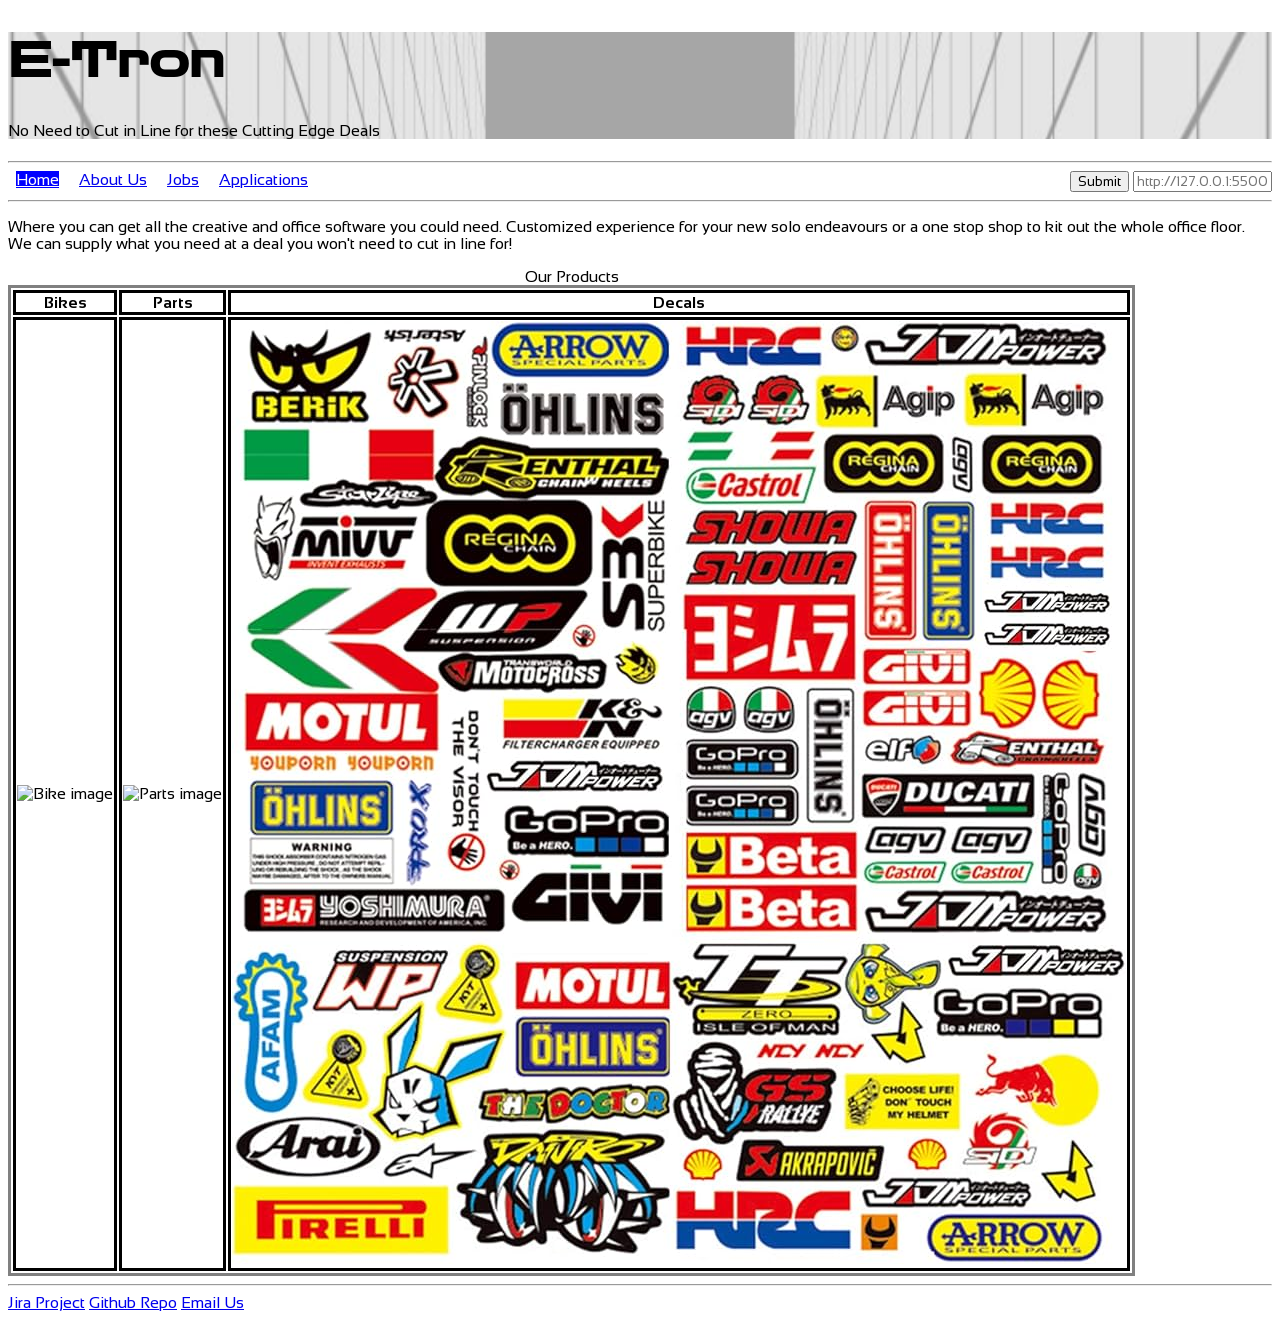
==== index.html @ e958cd33 "finished minimum html for index.html" ====
<!DOCTYPE html>
<html lang="en">
  <head>
    <meta charset="utf-8">
    <meta name="description" content= TODO >
    <meta name="keywords" content= TODO >
    <meta name="author" content= TODO >
    <meta name="viewport" content="width=device-width, initial-scale=1.0">
    <title>Home</title>

    <style>
      table, th, td {
        border-style: solid;
        border-width: 2;
      }
    </style>

    <link rel="stylesheet" href="styles/styles.css">
  </head>

  <body>
    
    <!--Company logo, name, slogan, description, and image-->
    <header style="background-image: url(images/VaporwaveBackground.jpg); background-repeat: no-repeat; background-size: cover;">

      <h1>E-Tron</h1>

      <h4>
        No Need to Cut in Line for these Cutting Edge Deals
      </h4>

    </header>

    <hr>
    <!--Common navigation menu used across all pages-->
    <nav>

      <!--common nav bar to be placed in each .html file and the id="current_page_nav" to be put on the active page for styles in styles.css-->
      <div class="nav_left">
        <a href="index.html" target="_self" id="current_page_nav">Home</a>
        <a href="about.html" target="_self">About Us</a>
        <a href="jobs.html" target="_self">Jobs</a>
        <a href="apply.html" target="_self">Applications</a>
      </div>

      <form action="https://mercury.swin.edu.au/it000000/formtest.php" method="post" >
        <input type="submit" name="search" id="submit">
        <input type="url" placeholder="http://127.0.0.1:5500/index.html">
      </form>

    </nav>

    <hr>

    <!--At least one table using cell merging and a search box with a button-->
    <main>

      <p id="description">
        Where you can get all the creative and office software you could need. Customized experience for your new solo endeavours or a one stop shop to kit out the whole office floor. We can supply what you need at a deal you won't need to cut in line for!
      </p>

      <table>
        <caption>Our Products</caption>
        <tr>
          <th>Bikes</th>
          <th colspan="2">Parts</th>
          <th>Decals</th>
        </tr>
        <tr>
          <td><img src="images/bike.jpg" alt="Bike image"></td>
          <td colspan="2"><img src="images/parts.jpg" alt="Parts image"></td>
          <td><img src="images/Decals.jpg" alt="Decal image"></td>
        </tr>
      </table>

    </main>

    <hr>

    <!--Jira, Github, fake Email links-->
    <footer>

      <a href="https://harrietsb.atlassian.net/jira/software/projects/COEP1/boards/34" target="_self">Jira Project</a>
      <a href="https://github.com/pave-unpaved/COS10026-Web-project-part-1" target="_self">Github Repo</a>
      <a href="mailto:info@etron.com" target="_self">Email Us</a>

    </footer>

  </body>
</html>
---- styles/styles.css ----
/*

filename: styles.css

author: 

created: 27/03/2026

Last modified: 31/03/2026

description: Co.Org.E Global stylesheet

*/

/* GFonts import for that awesome branding 
   I could have also done this in the HTML header but that's much less portable */
@import url('https://fonts.googleapis.com/css2?family=Sansation:ital,wght@0,400;0,700;1,300;1,400;1,700&family=Zen+Dots&display=swap');


h1 {
  font-family: "Zen Dots", sans-serif;
  font-weight: 700;
  font-style: normal;
  font-size: 300%;
}

h2, th, strong {
  font-family: "Sansation", sans-serif;
  font-weight: 700;
  font-style: normal;
}

h3, h4 {
  font-family: "Sansation", sans-serif;
  font-weight: 400;
  font-style: normal;
}

* {
  font-family: "Sansation", sans-serif;
  font-weight: 400;
}

nav {
  display: flex;
  flex-flow: row wrap;
  justify-content: flex-start;

 .nav_left {
    margin-right: 2em;

    a {
      margin-left: 0.5em;
      margin-right: 0.5em;
    }
  } 
  form {
    margin-left: auto;
    
    input [type=url] {
      min-width: 40em;
      max-width: 100%;
    }
  }
}

.todo {
  background-color: red;
  color: white;
}

#current_page_nav {
  background-color: blue;
  color: white;
}

about_html
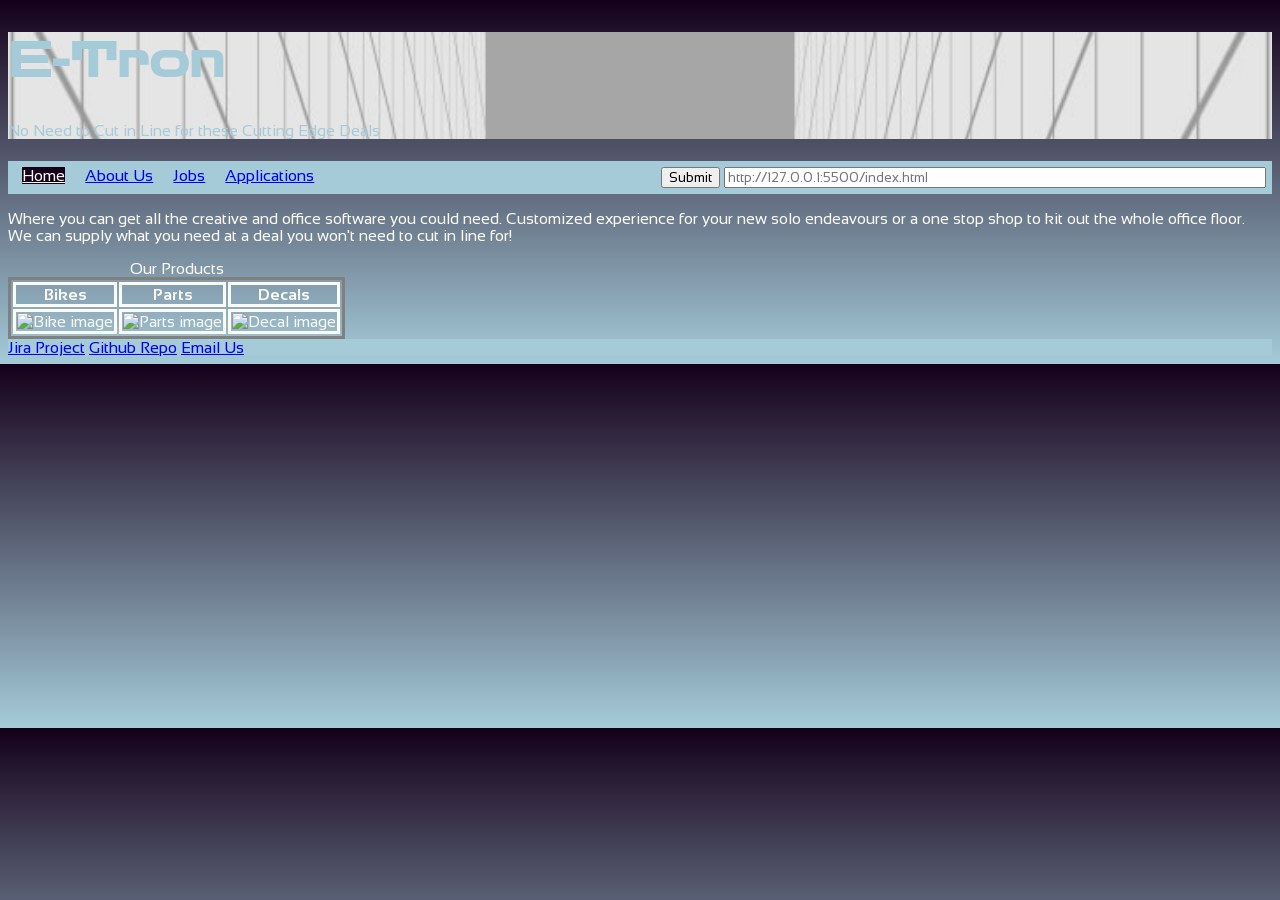
==== commit 336b69ab: "added background and text styling" ====
--- a/index.html
+++ b/index.html
@@ -30,8 +30,6 @@
       </h4>
 
     </header>
-
-    <hr>
     <!--Common navigation menu used across all pages-->
     <nav>
 
@@ -50,8 +48,6 @@
 
     </nav>
 
-    <hr>
-
     <!--At least one table using cell merging and a search box with a button-->
     <main>
 
@@ -69,13 +65,11 @@
         <tr>
           <td><img src="images/bike.jpg" alt="Bike image"></td>
           <td colspan="2"><img src="images/parts.jpg" alt="Parts image"></td>
-          <td><img src="images/Decals.jpg" alt="Decal image"></td>
+          <td><img src="images/decals.jpg" alt="Decal image"></td>
         </tr>
       </table>
 
     </main>
-
-    <hr>
 
     <!--Jira, Github, fake Email links-->
     <footer>
--- a/styles/styles.css
+++ b/styles/styles.css
@@ -11,67 +11,110 @@
 description: Co.Org.E Global stylesheet
 
 */
-
 /* GFonts import for that awesome branding 
    I could have also done this in the HTML header but that's much less portable */
 @import url('https://fonts.googleapis.com/css2?family=Sansation:ital,wght@0,400;0,700;1,300;1,400;1,700&family=Zen+Dots&display=swap');
 
+:root {
+  --text: #fbfbf4;
+  --background: #15001a;
+  --textlight: #f5e3d6;
+  --accent: #a5cbd9;
+}
 
+
+/* Changing text */
+h1, h2, h3, h4, h5, h6 {
+  color: var(--accent);
+}
+body {
+  color: var(--text);
+  background: linear-gradient(var(--background), var(--accent));
+} 
 h1 {
   font-family: "Zen Dots", sans-serif;
   font-weight: 700;
   font-style: normal;
   font-size: 300%;
 }
-
 h2, th, strong {
   font-family: "Sansation", sans-serif;
   font-weight: 700;
   font-style: normal;
 }
-
 h3, h4 {
   font-family: "Sansation", sans-serif;
   font-weight: 400;
   font-style: normal;
 }
-
 * {
   font-family: "Sansation", sans-serif;
   font-weight: 400;
 }
 
+
+
+/* Nav cluster styling using flex */
 nav {
+  background-color: var(--accent);
+  color: var(--background);
   display: flex;
   flex-flow: row wrap;
   justify-content: flex-start;
+  padding: .5%;
 
  .nav_left {
     margin-right: 2em;
 
     a {
-      margin-left: 0.5em;
-      margin-right: 0.5em;
+      margin: 0.5em;
     }
   } 
+
   form {
     margin-left: auto;
+    justify-content: flex-end;
     
-    input [type=url] {
+    input[type=url] {
       min-width: 40em;
-      max-width: 100%;
     }
+  }
+
+  #current_page_nav {
+    background-color: var(--background);
+    color: var(--text);
   }
 }
 
+
+footer {
+  background-color: var(--accent);
+  color: var(--text);
+}
+
+table {
+  max-width: 100%;
+}
+
+
+
+/* Fix the way that firefox renders all the input boxes about 50% larger than chrome */
+@-moz-document url-prefix() {
+  input {
+    /* Don't ask me where i got that number from, it looks about right to me */
+    max-width: 38.5%;
+  }
+} 
+
+
+/* Common TODO class */
 .todo {
   background-color: red;
   color: white;
 }
 
-#current_page_nav {
-  background-color: blue;
-  color: white;
-}
 
-about_html
+/* about.html */
+.box {
+  border-top: 5px solid grey;
+}
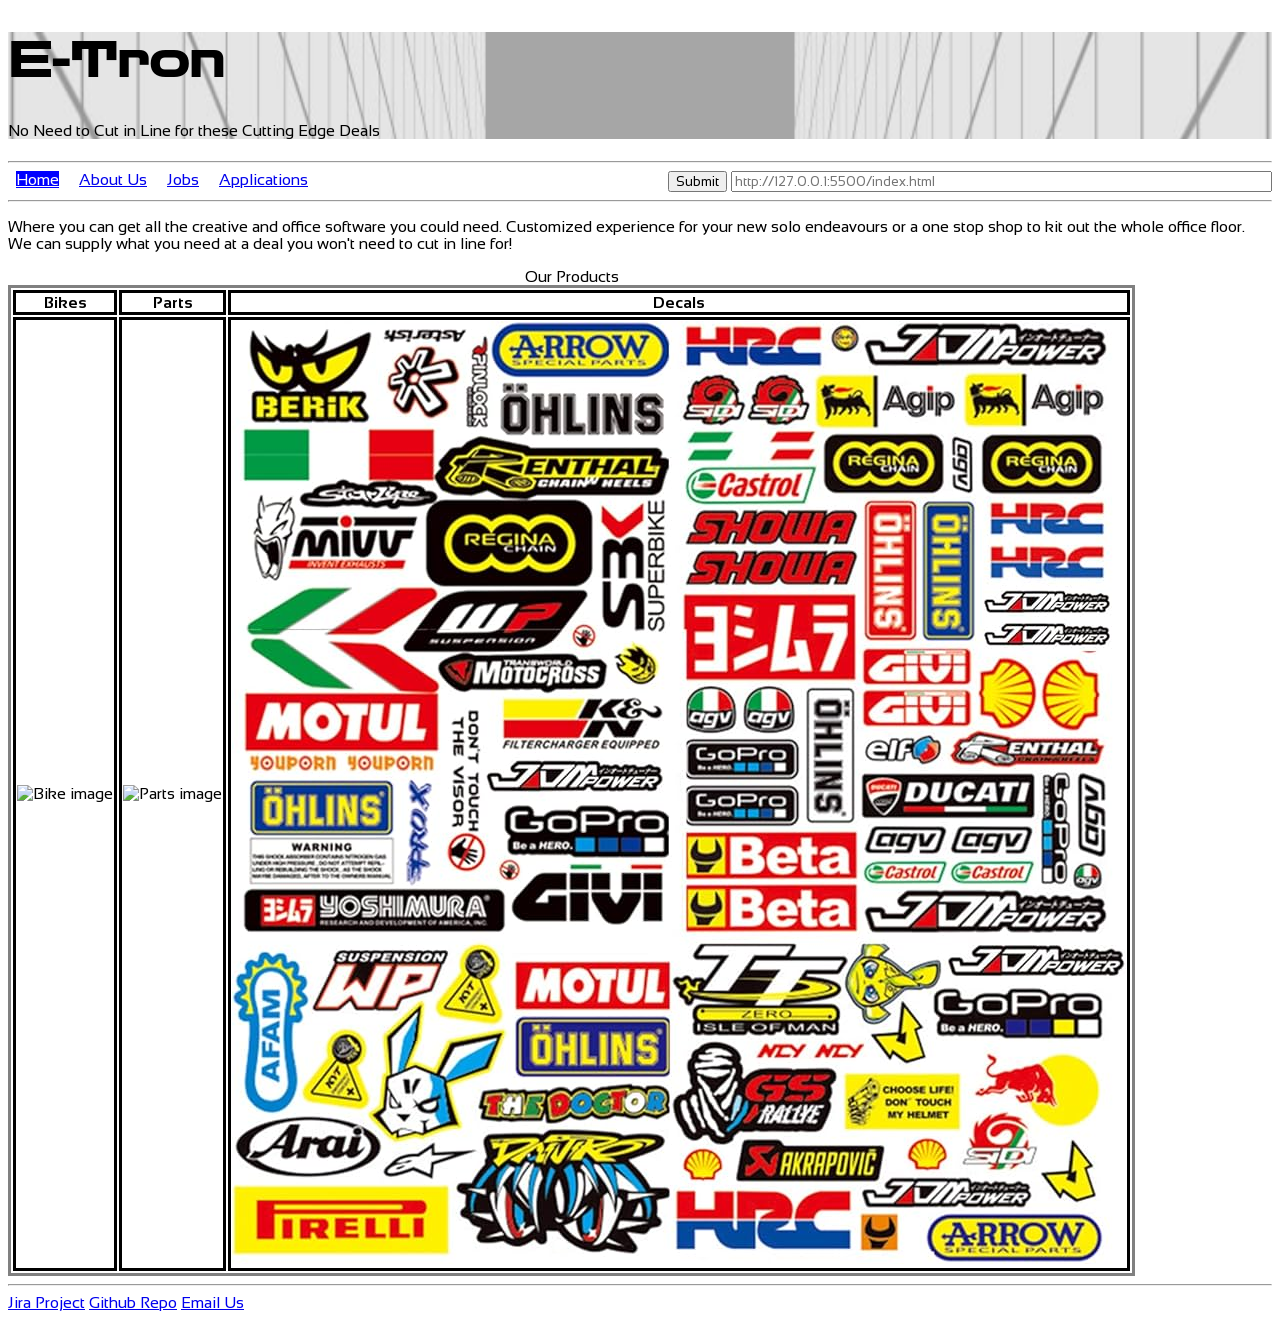
==== commit 3aaa58c3: "Merge branch 'main' of https://github.com/pave-unpaved/COS10026-Web-project-part-1" ====
--- a/index.html
+++ b/index.html
@@ -30,6 +30,8 @@
       </h4>
 
     </header>
+
+    <hr>
     <!--Common navigation menu used across all pages-->
     <nav>
 
@@ -48,6 +50,8 @@
 
     </nav>
 
+    <hr>
+
     <!--At least one table using cell merging and a search box with a button-->
     <main>
 
@@ -65,11 +69,13 @@
         <tr>
           <td><img src="images/bike.jpg" alt="Bike image"></td>
           <td colspan="2"><img src="images/parts.jpg" alt="Parts image"></td>
-          <td><img src="images/decals.jpg" alt="Decal image"></td>
+          <td><img src="images/Decals.jpg" alt="Decal image"></td>
         </tr>
       </table>
 
     </main>
+
+    <hr>
 
     <!--Jira, Github, fake Email links-->
     <footer>
--- a/styles/styles.css
+++ b/styles/styles.css
@@ -11,26 +11,10 @@
 description: Co.Org.E Global stylesheet
 
 */
+
 /* GFonts import for that awesome branding 
    I could have also done this in the HTML header but that's much less portable */
 @import url('https://fonts.googleapis.com/css2?family=Sansation:ital,wght@0,400;0,700;1,300;1,400;1,700&family=Zen+Dots&display=swap');
-
-:root {
-  --text: #fbfbf4;
-  --background: #15001a;
-  --textlight: #f5e3d6;
-  --accent: #a5cbd9;
-}
-
-
-/* Changing text */
-h1, h2, h3, h4, h5, h6 {
-  color: var(--accent);
-}
-body {
-  color: var(--text);
-  background: linear-gradient(var(--background), var(--accent));
-} 
 h1 {
   font-family: "Zen Dots", sans-serif;
   font-weight: 700;
@@ -53,24 +37,20 @@
 }
 
 
-
 /* Nav cluster styling using flex */
 nav {
-  background-color: var(--accent);
-  color: var(--background);
   display: flex;
   flex-flow: row wrap;
   justify-content: flex-start;
-  padding: .5%;
 
  .nav_left {
     margin-right: 2em;
 
     a {
-      margin: 0.5em;
+      margin-left: 0.5em;
+      margin-right: 0.5em;
     }
   } 
-
   form {
     margin-left: auto;
     justify-content: flex-end;
@@ -79,24 +59,12 @@
       min-width: 40em;
     }
   }
-
-  #current_page_nav {
-    background-color: var(--background);
-    color: var(--text);
-  }
 }
 
-
-footer {
-  background-color: var(--accent);
-  color: var(--text);
+#current_page_nav {
+  background-color: blue;
+  color: white;
 }
-
-table {
-  max-width: 100%;
-}
-
-
 
 /* Fix the way that firefox renders all the input boxes about 50% larger than chrome */
 @-moz-document url-prefix() {
@@ -105,7 +73,6 @@
     max-width: 38.5%;
   }
 } 
-
 
 /* Common TODO class */
 .todo {
@@ -117,4 +84,4 @@
 /* about.html */
 .box {
   border-top: 5px solid grey;
-}+  }
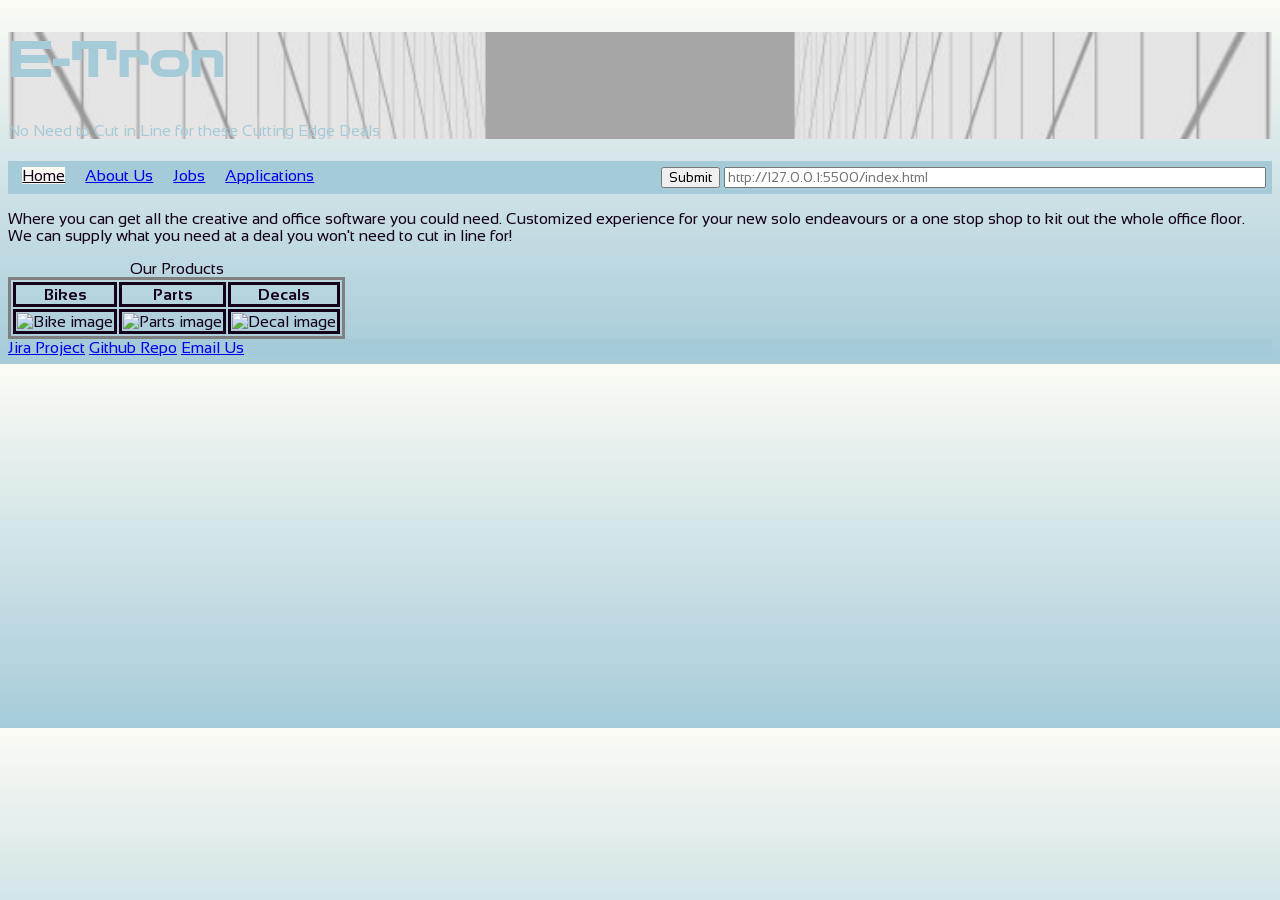
==== commit 935dea05: "Merge pull request #1 from pave-unpaved/Index.html-CSS Merge in dynamic colors and page styling for " ====
--- a/index.html
+++ b/index.html
@@ -30,8 +30,6 @@
       </h4>
 
     </header>
-
-    <hr>
     <!--Common navigation menu used across all pages-->
     <nav>
 
@@ -50,8 +48,6 @@
 
     </nav>
 
-    <hr>
-
     <!--At least one table using cell merging and a search box with a button-->
     <main>
 
@@ -69,13 +65,11 @@
         <tr>
           <td><img src="images/bike.jpg" alt="Bike image"></td>
           <td colspan="2"><img src="images/parts.jpg" alt="Parts image"></td>
-          <td><img src="images/Decals.jpg" alt="Decal image"></td>
+          <td><img src="images/decals.jpg" alt="Decal image"></td>
         </tr>
       </table>
 
     </main>
-
-    <hr>
 
     <!--Jira, Github, fake Email links-->
     <footer>
--- a/styles/styles.css
+++ b/styles/styles.css
@@ -11,10 +11,32 @@
 description: Co.Org.E Global stylesheet
 
 */
-
 /* GFonts import for that awesome branding 
    I could have also done this in the HTML header but that's much less portable */
 @import url('https://fonts.googleapis.com/css2?family=Sansation:ital,wght@0,400;0,700;1,300;1,400;1,700&family=Zen+Dots&display=swap');
+
+/*changes the color variables based on the users browser appearance settings*/
+:root {
+  --text: #15001a;
+  --background: #fbfbf4;
+  --accent: #a5cbd9;
+}
+@media (prefers-color-scheme: dark) {
+  :root {
+    --text: #fbfbf4;
+    --background: #15001a;
+  }
+}
+
+
+/* Changing text */
+h1, h2, h3, h4, h5, h6 {
+  color: var(--accent);
+}
+body {
+  color: var(--text);
+  background: linear-gradient(var(--background), var(--accent));
+} 
 h1 {
   font-family: "Zen Dots", sans-serif;
   font-weight: 700;
@@ -39,18 +61,21 @@
 
 /* Nav cluster styling using flex */
 nav {
+  background-color: var(--accent);
+  color: var(--background);
   display: flex;
   flex-flow: row wrap;
   justify-content: flex-start;
+  padding: .5%;
 
  .nav_left {
     margin-right: 2em;
 
     a {
-      margin-left: 0.5em;
-      margin-right: 0.5em;
+      margin: 0.5em;
     }
   } 
+
   form {
     margin-left: auto;
     justify-content: flex-end;
@@ -59,12 +84,25 @@
       min-width: 40em;
     }
   }
+
+  #current_page_nav {
+    background-color: var(--background);
+    color: var(--text);
+  }
 }
 
-#current_page_nav {
-  background-color: blue;
-  color: white;
+
+footer {
+  background-color: var(--accent);
+  color: var(--text);
 }
+
+
+table {
+  max-width: 100%;
+}
+
+
 
 /* Fix the way that firefox renders all the input boxes about 50% larger than chrome */
 @-moz-document url-prefix() {
@@ -73,6 +111,7 @@
     max-width: 38.5%;
   }
 } 
+
 
 /* Common TODO class */
 .todo {
@@ -84,4 +123,4 @@
 /* about.html */
 .box {
   border-top: 5px solid grey;
-  }+}
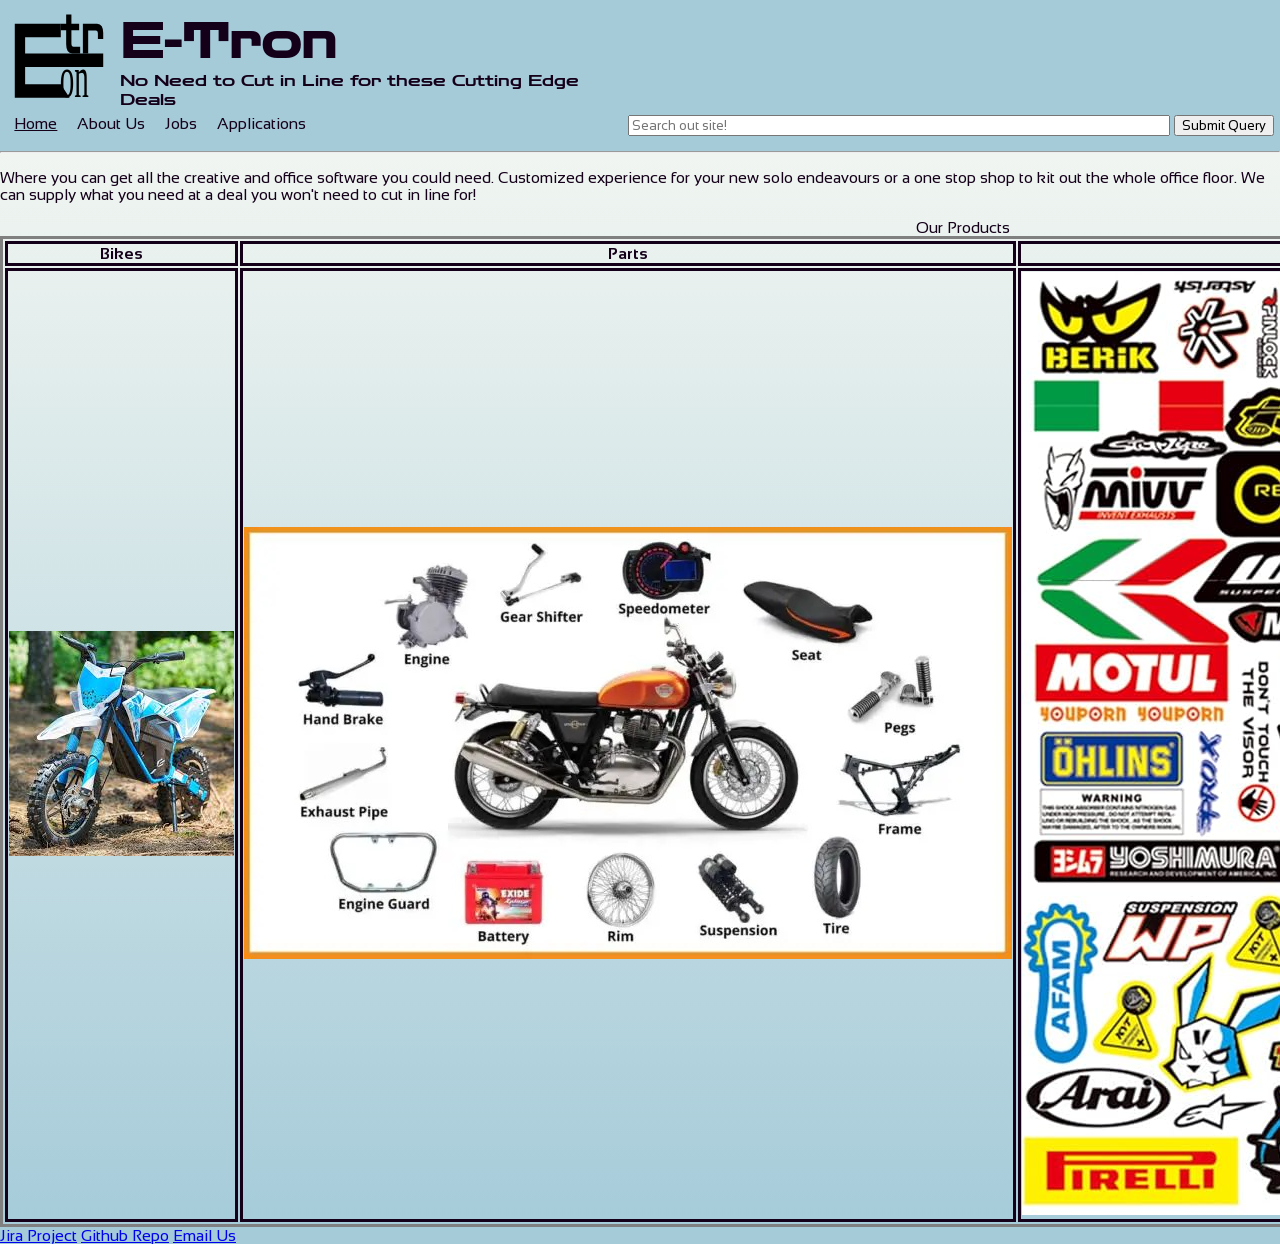
==== commit b0f66caf: "Copy new Nav bar over to index and jobs pages" ====
--- a/index.html
+++ b/index.html
@@ -21,32 +21,36 @@
   <body>
     
     <!--Company logo, name, slogan, description, and image-->
-    <header style="background-image: url(images/VaporwaveBackground.jpg); background-repeat: no-repeat; background-size: cover;">
-
-      <h1>E-Tron</h1>
-
-      <h4>
-        No Need to Cut in Line for these Cutting Edge Deals
-      </h4>
-
-    </header>
-    <!--Common navigation menu used across all pages-->
-    <nav>
-
-      <!--common nav bar to be placed in each .html file and the id="current_page_nav" to be put on the active page for styles in styles.css-->
-      <div class="nav_left">
-        <a href="index.html" target="_self" id="current_page_nav">Home</a>
-        <a href="about.html" target="_self">About Us</a>
-        <a href="jobs.html" target="_self">Jobs</a>
-        <a href="apply.html" target="_self">Applications</a>
+    <header>
+      <div class="heading">
+        <img class="logo" src="./images/logo.svg" width="92" height="92" alt="E-Tron Logo"></img>
+        <div class="header_text">
+          <h1>E-Tron</h>
+          <h2>
+            No Need to Cut in Line for these Cutting Edge Deals
+          </h>
+        </div>
       </div>
 
-      <form action="https://mercury.swin.edu.au/it000000/formtest.php" method="post" >
-        <input type="submit" name="search" id="submit">
-        <input type="url" placeholder="http://127.0.0.1:5500/index.html">
-      </form>
+      <!--Common navigation menu used across all pages-->
+      <nav>
 
-    </nav>
+        <!--common nav bar to be placed in each .html file and the id="current_page_nav" to be put on the active page for styles in styles.css-->
+        <div class="nav_left">
+          <a href="index.html" target="_self" id="current_page_nav">Home</a>
+          <a href="about.html" target="_self">About Us</a>
+          <a href="jobs.html" target="_self">Jobs</a>
+          <a href="apply.html" target="_self">Applications</a>
+        </div>
+
+        <form action="https://mercury.swin.edu.au/it000000/formtest.php" method="post">
+          <input type="url" for="submit" placeholder="Search out site!" title="Search our site!">
+          <input type="submit" name="search" id="submit" value="Submit Query">
+        </form>
+
+      </nav>
+      <hr>
+    </header>
 
     <!--At least one table using cell merging and a search box with a button-->
     <main>
--- a/styles/styles.css
+++ b/styles/styles.css
@@ -6,7 +6,7 @@
 
 created: 27/03/2026
 
-Last modified: 31/03/2026
+Last modified: 17/04/2026
 
 description: Co.Org.E Global stylesheet
 
@@ -18,37 +18,83 @@
 /*changes the color variables based on the users browser appearance settings*/
 :root {
   --text: #15001a;
+  --secondary: #3d3d3d;
   --background: #fbfbf4;
   --accent: #a5cbd9;
+  --header: var(--accent);
 }
+/* Dark mode specific selectors to fix colors and the logo */
 @media (prefers-color-scheme: dark) {
   :root {
     --text: #fbfbf4;
+    --secondary: #9d9d9d;
     --background: #15001a;
+    --accent: #4e84b3;
+    --header: #3f6281;
+  }
+  .logo {
+    filter: invert() brightness(0.99);
+  }
+}
+
+/* remove body padding */
+body {
+  margin: 0;
+}
+
+/* make the header and nav cluster all pretty */
+header {
+  min-width: 100%;
+  margin: 0;
+  background-color: var(--header);
+}
+.heading {
+  display: inline-flex;
+  
+  margin-left: 1%;
+  margin-top: 1%;
+
+  div {
+    * {
+      margin: 0 0 0 3%;
+    } 
   }
 }
 
 
-/* Changing text */
-h1, h2, h3, h4, h5, h6 {
-  color: var(--accent);
-}
+/* unfortunately the second media selector does have to be here or the gradient invert doesn't work */
 body {
   color: var(--text);
   background: linear-gradient(var(--background), var(--accent));
 } 
+@media (prefers-color-scheme: dark) {
+  body {
+    background: linear-gradient(var(--accent), var(--background));
+  }
+}
+
+/* Changing text color and font */
+h1, h2, h3, h4, h5, h6 {
+  color: var(--text);
+}
 h1 {
   font-family: "Zen Dots", sans-serif;
   font-weight: 700;
   font-style: normal;
   font-size: 300%;
 }
-h2, th, strong {
+h2 {
+  font-family: "Zen Dots", sans-serif;
+  font-weight: 300;
+  font-style: normal;
+  font-size: 100%;
+}
+th, strong, h3 {
   font-family: "Sansation", sans-serif;
   font-weight: 700;
   font-style: normal;
 }
-h3, h4 {
+h4 {
   font-family: "Sansation", sans-serif;
   font-weight: 400;
   font-style: normal;
@@ -61,7 +107,7 @@
 
 /* Nav cluster styling using flex */
 nav {
-  background-color: var(--accent);
+  background-color: var(--header);
   color: var(--background);
   display: flex;
   flex-flow: row wrap;
@@ -73,6 +119,8 @@
 
     a {
       margin: 0.5em;
+      color: var(--text);
+      text-decoration: none;
     }
   } 
 
@@ -80,29 +128,41 @@
     margin-left: auto;
     justify-content: flex-end;
     
+    /* make the url box not be huge */
     input[type=url] {
       min-width: 40em;
     }
   }
 
   #current_page_nav {
-    background-color: var(--background);
     color: var(--text);
+    text-decoration: underline;
   }
 }
 
-
+/* foot styling */
 footer {
   background-color: var(--accent);
   color: var(--text);
 }
 
-
-table {
-  max-width: 100%;
+/* aside for the jobs page */
+aside {
+    border: 4px inset #a5cbd9;
+    border-radius: 14px;
+    margin: 1em;
+    padding: 1em;
+    width: 25%;
+    float: right;
+    box-shadow: 10px 10px 5px #fbfbf4;
 }
 
-
+/* jobs is the only page to use section */
+section {
+  width: 30%;
+  float: left;
+  padding: 2em;
+}
 
 /* Fix the way that firefox renders all the input boxes about 50% larger than chrome */
 @-moz-document url-prefix() {
@@ -113,13 +173,6 @@
 } 
 
 
-/* Common TODO class */
-.todo {
-  background-color: red;
-  color: white;
-}
-
-
 /* about.html */
 .box {
   border-top: 5px solid grey;
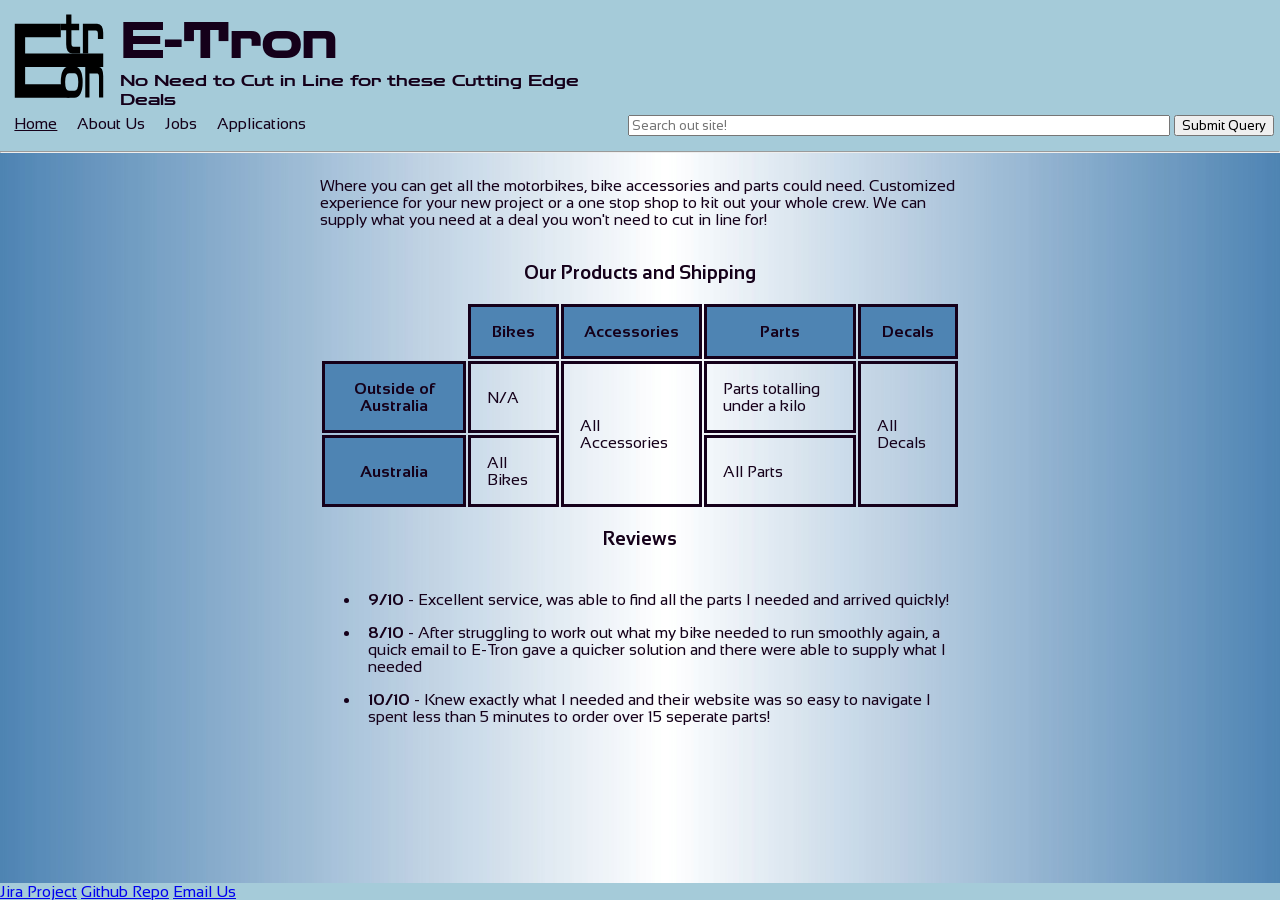
==== commit e75f911d: "Added index.css and two images. Polished index.html" ====
--- a/index.html
+++ b/index.html
@@ -9,16 +9,16 @@
     <title>Home</title>
 
     <style>
-      table, th, td {
-        border-style: solid;
-        border-width: 2;
+      th {
+        background-color: #4e84b3;
       }
     </style>
 
+    <link rel="stylesheet" href="styles/index.css">
     <link rel="stylesheet" href="styles/styles.css">
   </head>
 
-  <body>
+  <body id="index_body">
     
     <!--Company logo, name, slogan, description, and image-->
     <header>
@@ -52,26 +52,44 @@
       <hr>
     </header>
 
-    <!--At least one table using cell merging and a search box with a button-->
     <main>
 
       <p id="description">
-        Where you can get all the creative and office software you could need. Customized experience for your new solo endeavours or a one stop shop to kit out the whole office floor. We can supply what you need at a deal you won't need to cut in line for!
+        Where you can get all the motorbikes, bike accessories and parts could need. Customized experience for your new project or a one stop shop to kit out your whole crew. We can supply what you need at a deal you won't need to cut in line for!
       </p>
 
+      <!-- table showing the products and their shipping avaliability-->
       <table>
-        <caption>Our Products</caption>
+        <caption><h3>Our Products and Shipping</h3></caption>
         <tr>
+          <td style="empty-cells: hide;"></td>
           <th>Bikes</th>
-          <th colspan="2">Parts</th>
+          <th>Accessories</th>
+          <th>Parts</th>
           <th>Decals</th>
         </tr>
         <tr>
-          <td><img src="images/bike.jpg" alt="Bike image"></td>
-          <td colspan="2"><img src="images/parts.jpg" alt="Parts image"></td>
-          <td><img src="images/decals.jpg" alt="Decal image"></td>
+          <th>Outside of Australia</th>
+          <td>N/A</td>
+          <td rowspan="2">All Accessories</td>
+          <td>Parts totalling under a kilo</td>
+          <td rowspan="2">All Decals</td>
+        </tr>
+        <tr>
+          <th>Australia</th>
+          <td>All Bikes</td>
+          <td>All Parts</td>
         </tr>
       </table>
+
+      <!-- review section-->
+      <h3>Reviews</h3>
+
+      <ul>
+        <li><strong>9/10</strong> - Excellent service, was able to find all the parts I needed and arrived quickly!</li>
+        <li><strong>8/10</strong> - After struggling to work out what my bike needed to run smoothly again, a quick email to E-Tron gave a quicker solution and there were able to supply what I needed</li>
+        <li><strong>10/10</strong> - Knew exactly what I needed and their website was so easy to navigate I spent less than 5 minutes to order over 15 seperate parts!</li>
+      </ul>
 
     </main>
 
--- a/styles/index.css
+++ b/styles/index.css
@@ -0,0 +1,59 @@
+/*
+
+filename: index.css
+
+author: Harriet Stoneman-Banks
+
+created: 18/04/2026
+
+Last modified: 18/04/2026
+
+description: E-Tron Index.html Style Sheet
+
+*/
+
+/* centring content and increasing font size*/
+main {
+  display: flex; 
+  max-width: 40em;
+  width: 100%;
+  align-items: center;
+  flex-direction: column;
+  margin: 0 auto;
+}
+
+/* background image */
+#index_body {
+    background-image: url("/images/light_background_index.jpg");
+    background-size: cover;
+    background-position: 100%;
+}
+
+/* changes background image if the user has dark mode enabled */
+@media (prefers-color-scheme: dark) {
+    #index_body {
+        background-image: url("/images/dark_background_index.jpg");
+    }
+}
+
+/* adds a border to the table */
+th, td {    
+    padding: 1em;
+    border-color: var(--text);
+    border-style: solid;
+    border-width: 2;
+}
+
+/* adds spacing to list */
+li {
+    padding: .5em;
+}
+
+
+    /* puts footer to the bottom of the page */
+footer {
+    position: fixed;
+    left: 0;
+    bottom: 0;
+    width: 100%;
+}
--- a/styles/styles.css
+++ b/styles/styles.css
@@ -158,11 +158,16 @@
 }
 
 /* jobs is the only page to use section */
-section {
+
+.jobs-page section {
   width: 30%;
   float: left;
-  padding: 2em;
+  padding-left: 2em;
 }
+
+
+.Offers {padding-left: 1.3em;
+font-size: 150%;}
 
 /* Fix the way that firefox renders all the input boxes about 50% larger than chrome */
 @-moz-document url-prefix() {
@@ -173,7 +178,6 @@
 } 
 
 
-/* about.html */
-.box {
-  border-top: 5px solid grey;
-}+
+
+
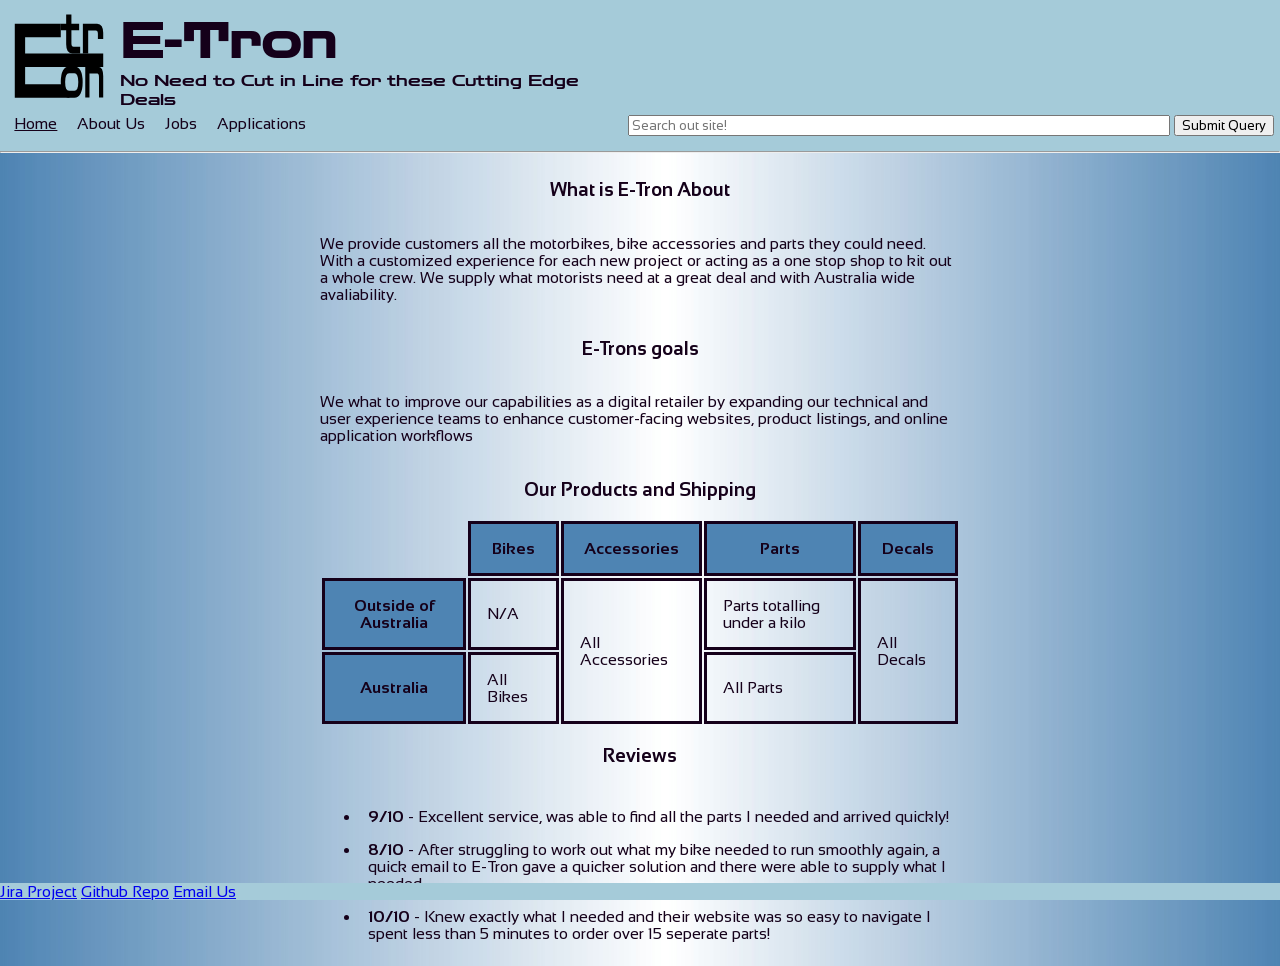
==== commit df09fbda: "updated index.html to fit better with assignment requirements" ====
--- a/index.html
+++ b/index.html
@@ -54,11 +54,17 @@
 
     <main>
 
-      <p id="description">
-        Where you can get all the motorbikes, bike accessories and parts could need. Customized experience for your new project or a one stop shop to kit out your whole crew. We can supply what you need at a deal you won't need to cut in line for!
+      <!--description of e-trons company and goals-->
+      <h3>What is E-Tron About</h3>
+      <p>
+        We provide customers all the motorbikes, bike accessories and parts they could need. With a customized experience for each new project or acting as a one stop shop to kit out a whole crew. We supply what motorists need at a great deal and with Australia wide avaliability.
+      </p>
+      <h3>E-Trons goals</h3>
+      <p>
+        We what to improve our capabilities as a digital retailer by expanding our technical and user experience teams to enhance customer‑facing websites, product listings, and online application workflows
       </p>
 
-      <!-- table showing the products and their shipping avaliability-->
+      <!--table showing the products and their shipping avaliability-->
       <table>
         <caption><h3>Our Products and Shipping</h3></caption>
         <tr>
@@ -82,9 +88,8 @@
         </tr>
       </table>
 
-      <!-- review section-->
+      <!--review section-->
       <h3>Reviews</h3>
-
       <ul>
         <li><strong>9/10</strong> - Excellent service, was able to find all the parts I needed and arrived quickly!</li>
         <li><strong>8/10</strong> - After struggling to work out what my bike needed to run smoothly again, a quick email to E-Tron gave a quicker solution and there were able to supply what I needed</li>
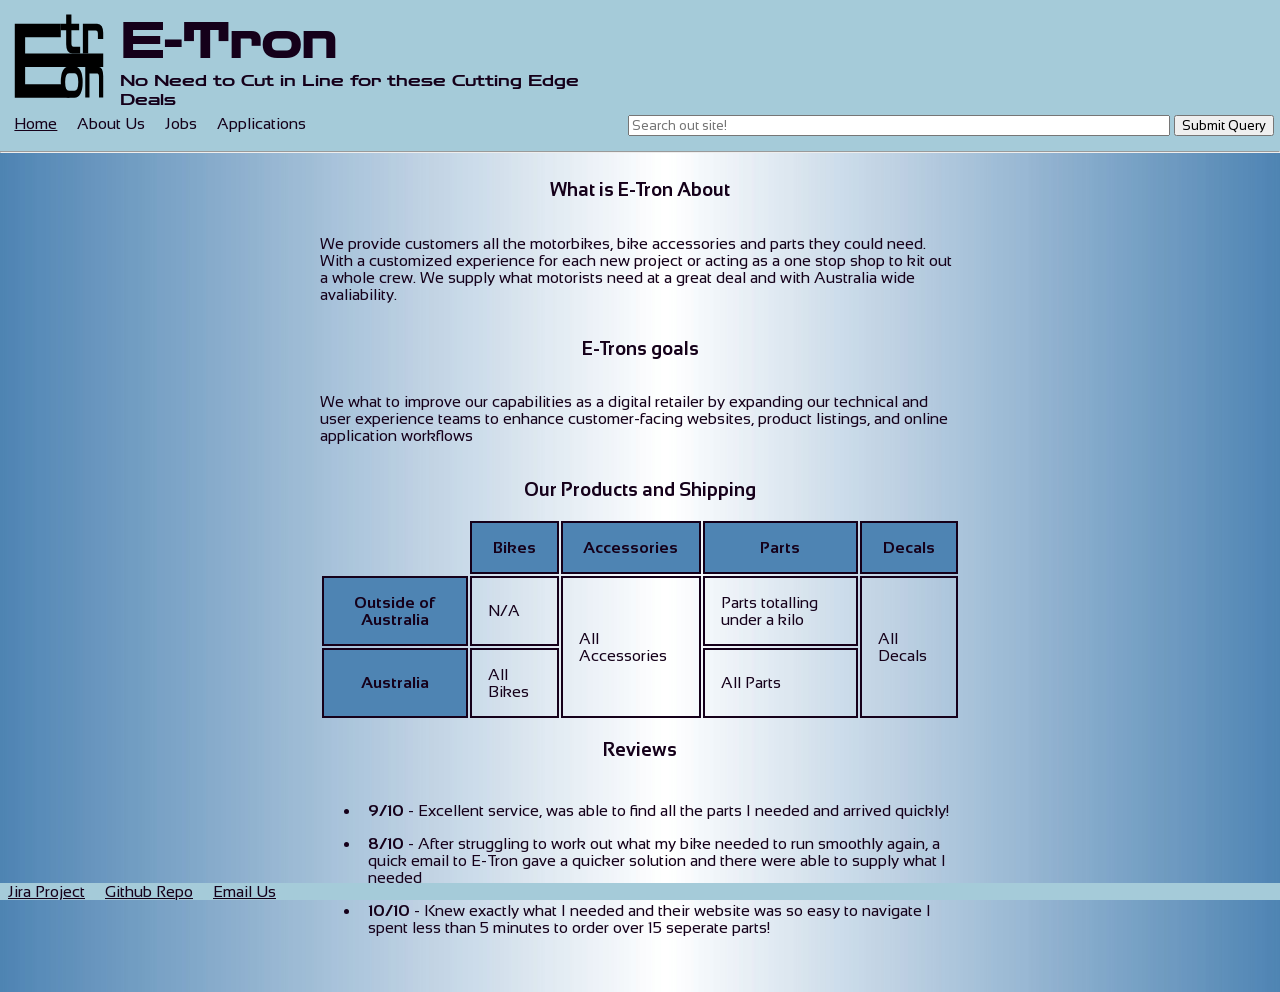
==== commit 96f1f6c7: "fixed issue with background image and validated code for index html and css" ====
--- a/index.html
+++ b/index.html
@@ -23,12 +23,10 @@
     <!--Company logo, name, slogan, description, and image-->
     <header>
       <div class="heading">
-        <img class="logo" src="./images/logo.svg" width="92" height="92" alt="E-Tron Logo"></img>
+        <img class="logo" src="./images/logo.svg" width="92" height="92" alt="E-Tron Logo">
         <div class="header_text">
-          <h1>E-Tron</h>
-          <h2>
-            No Need to Cut in Line for these Cutting Edge Deals
-          </h>
+          <h1>E-Tron</h1>
+          <h2>No Need to Cut in Line for these Cutting Edge Deals</h2>
         </div>
       </div>
 
@@ -44,7 +42,7 @@
         </div>
 
         <form action="https://mercury.swin.edu.au/it000000/formtest.php" method="post">
-          <input type="url" for="submit" placeholder="Search out site!" title="Search our site!">
+          <input type="url" placeholder="Search out site!" title="Search our site!">
           <input type="submit" name="search" id="submit" value="Submit Query">
         </form>
 
--- a/styles/index.css
+++ b/styles/index.css
@@ -6,7 +6,7 @@
 
 created: 18/04/2026
 
-Last modified: 18/04/2026
+Last modified: 19/04/2026
 
 description: E-Tron Index.html Style Sheet
 
@@ -24,15 +24,15 @@
 
 /* background image */
 #index_body {
-    background-image: url("/images/light_background_index.jpg");
+    background-image: url("../images/light_background_index.jpg");
     background-size: cover;
     background-position: 100%;
 }
 
 /* changes background image if the user has dark mode enabled */
 @media (prefers-color-scheme: dark) {
-    #index_body {
-        background-image: url("/images/dark_background_index.jpg");
+    & #index_body {
+        background-image: url("../images/dark_background_index.jpg");
     }
 }
 
@@ -41,7 +41,7 @@
     padding: 1em;
     border-color: var(--text);
     border-style: solid;
-    border-width: 2;
+    border-width: 2px;
 }
 
 /* adds spacing to list */
--- a/styles/styles.css
+++ b/styles/styles.css
@@ -53,12 +53,9 @@
   
   margin-left: 1%;
   margin-top: 1%;
-
-  div {
-    * {
-      margin: 0 0 0 3%;
-    } 
-  }
+}
+.heading div * {
+  margin: 0 0 0 3%;
 }
 
 
@@ -104,6 +101,10 @@
   font-weight: 400;
 }
 
+main {
+  padding-bottom: 2em;
+}
+
 
 /* Nav cluster styling using flex */
 nav {
@@ -113,64 +114,59 @@
   flex-flow: row wrap;
   justify-content: flex-start;
   padding: .5%;
-
- .nav_left {
-    margin-right: 2em;
-
-    a {
-      margin: 0.5em;
-      color: var(--text);
-      text-decoration: none;
-    }
-  } 
-
-  form {
-    margin-left: auto;
-    justify-content: flex-end;
-    
-    /* make the url box not be huge */
-    input[type=url] {
-      min-width: 40em;
-    }
-  }
-
-  #current_page_nav {
-    color: var(--text);
-    text-decoration: underline;
-  }
+}
+nav .nav_left a { /* remove the visual underline from the links in the navbar, and set the spacing */
+  margin: 0.5em;
+  color: var(--text);
+  text-decoration: none;
+}
+nav form { /* move the search bar to the right */
+  margin-left: auto;
+  justify-content: flex-end;
+}
+nav form input[type=url] { /* make the url box not huge */
+  min-width: 40em;
+}
+nav #current_page_nav { /* underline the current page */
+  color: var(--text);
+  text-decoration: underline;
 }
 
-/* foot styling */
+/* footer styling */
 footer {
-  background-color: var(--accent);
+  background-color: var(--header);
+}
+footer a {
   color: var(--text);
+  margin: 0.5em;
 }
 
 /* aside for the jobs page */
 aside {
-    border: 4px inset #a5cbd9;
-    border-radius: 14px;
-    margin: 1em;
-    padding: 1em;
-    width: 25%;
-    float: right;
-    box-shadow: 10px 10px 5px #fbfbf4;
+  border: 4px inset #a5cbd9;
+  border-radius: 14px;
+  margin: 1em;
+  padding: 1em;
+  width: 25%;
+  float: right;
+  box-shadow: 10px 10px 5px #fbfbf4;
 }
 
 /* jobs is the only page to use section */
-
 .jobs-page section {
   width: 30%;
   float: left;
   padding-left: 2em;
 }
 
+.Offers {
+  padding-left: 1.3em;
+  font-size: 150%;
+}
 
-.Offers {padding-left: 1.3em;
-font-size: 150%;}
-
-/* Fix the way that firefox renders all the input boxes about 50% larger than chrome */
-@-moz-document url-prefix() {
+/* Fix the way that firefox renders all the input boxes about 50% larger than chrome. */
+/* the other way of selecting only firefox ( @-moz-document url-prefix() ) threw validation errors */
+@supports (-moz-appearance:none) {
   input {
     /* Don't ask me where i got that number from, it looks about right to me */
     max-width: 38.5%;
